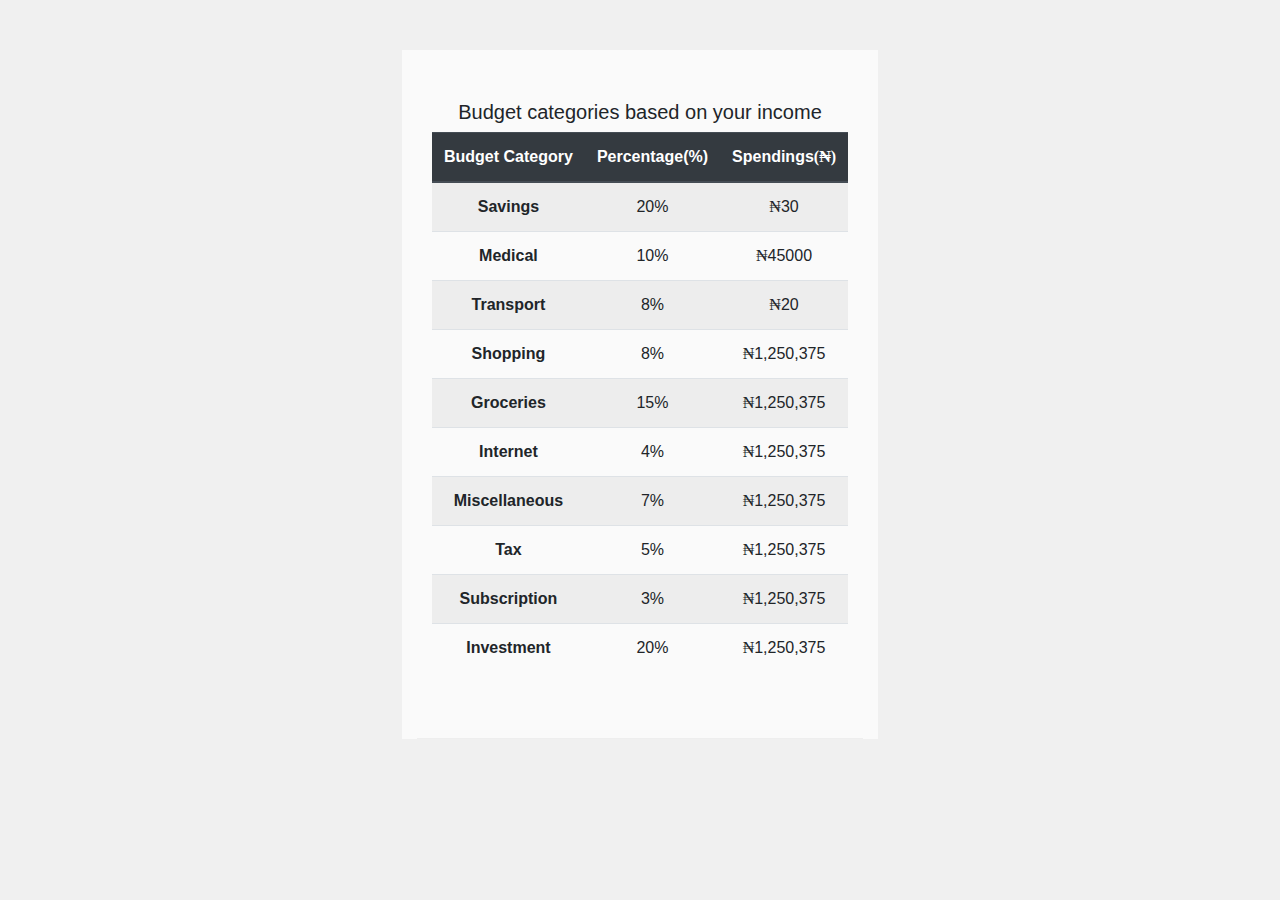
==== formatted_page.html @ 7abf2421 "Html and Css files" ====
<!DOCTYPE html>
<html lang="en">

<head>

    <title id="title">Budget Calculator</title>
    <!-- Required meta tags always come first -->
    <meta charset="utf-8">
    <meta name="viewport" content="width=device-width, initial-scale=1, shrink-to-fit=no">
    <meta http-equiv="x-ua-compatible" content="ie=edge">

    <!-- Bootstrap CSS -->
    <!-- build:css css/main.css -->
    <link rel="stylesheet" href="./css/bootstrap.min.css">
    <link rel="stylesheet" href="./css/font-awesome.min.css">
    <link rel="stylesheet" href="./css/styles2.css" >
    <!-- endbuild -->

</head>

<body>
    
    <div class="container">
        
                
                    <div id="survey-result" class="row row-content center-block">
                        <div class="col-12" >
                            <h5>Budget categories based on your income</h5>
                            <div class="table-responsive">
                                 <table class="table table-striped">
                                     <thead class="thead-dark">
                                         <tr>
                                             <th>Budget Category</th>
                                             <th>Percentage(%)</th>
                                             <th>Spendings<span class="naira">(₦)</span></th>
                                             
                                         </tr>
                                     </thead>
                                     <tbody>
                                         <tr>
                                             <th>Savings</th>
                                             <td>20%</td>
                                             <td><span class="naira">₦</span>30</td>                                             
                                         </tr>
                                         <tr>
                                             <th>Medical</th>
                                             <td>10%</td>
                                             <td><span class="naira">₦</span>45000</td>                                             
                                         </tr>
                                         <tr>
                                             <th>Transport</th>
                                             <td>8%</td>
                                             <td><span class="naira">₦</span>20</td>                                             
                                         </tr>
                                         <tr>
                                             <th>Shopping</th>
                                             <td>8%</td>
                                             <td><span class="naira">₦</span>1,250,375</td> 
                                         </tr>
                                         <tr>
                                            <th>Groceries</th>
                                            <td>15%</td>
                                            <td><span class="naira">₦</span>1,250,375</td> 
                                        </tr>
                                        <tr>
                                            <th>Internet</th>
                                            <td>4%</td>
                                            <td><span class="naira">₦</span>1,250,375</td> 
                                        </tr>
                                        <tr>
                                            <th>Miscellaneous</th>
                                            <td>7%</td>
                                            <td><span class="naira">₦</span>1,250,375</td> 
                                        </tr>
                                        <tr>
                                            <th>Tax</th>
                                            <td>5%</td>
                                            <td><span class="naira">₦</span>1,250,375</td> 
                                        </tr>
                                        <tr>
                                            <th>Subscription</th>
                                            <td>3%</td>
                                            <td><span class="naira">₦</span>1,250,375</td> 
                                        </tr>
                                        <tr>
                                            <th>Investment</th>
                                            <td>20%</td>
                                            <td><span class="naira">₦</span>1,250,375</td> 
                                        </tr>
                                     </tbody>
                                 </table>
                             </div>
                        </div>
                        
                    </div>                         
            
    

    </div>
    <!-- Bootstrap JS. -->
        
    <script src="./javascript/bootstrap.min.js"></script>
    

</body>

</html>
---- css/styles2.css ----
/* New styles for the form element*/
.naira{font-family:Tahoma,Arial Unicode MS,Lucida Sans Unicode}
.checkboxes label {
  display: inline-block;
  padding-right: 10px;
  white-space: nowrap;
    
}
.checkboxes input {
  vertical-align: middle;
}
.checkboxes label span {
  vertical-align: middle;
}

 
 #somelabel{
  float: left;
clear:left;  
}

    .row-header {
  margin: 0px auto;
  padding: 0px 0px; }

.row-content {
  margin: 0px auto;
  padding: 50px 0px;
  border-bottom: 1px ridge;
  min-height: 400px;
    text-align:center;
}


body {
  padding: 50px 0px 0px 0px;
  z-index: 0;
background-color: #F0F0F0;}



.tab-content {
  border-left: 1px solid #ddd;
  border-right: 1px solid #ddd;
  border-bottom: 1px solid #ddd;
  padding: 10px; }


.container {
  width: fit-content;
 }
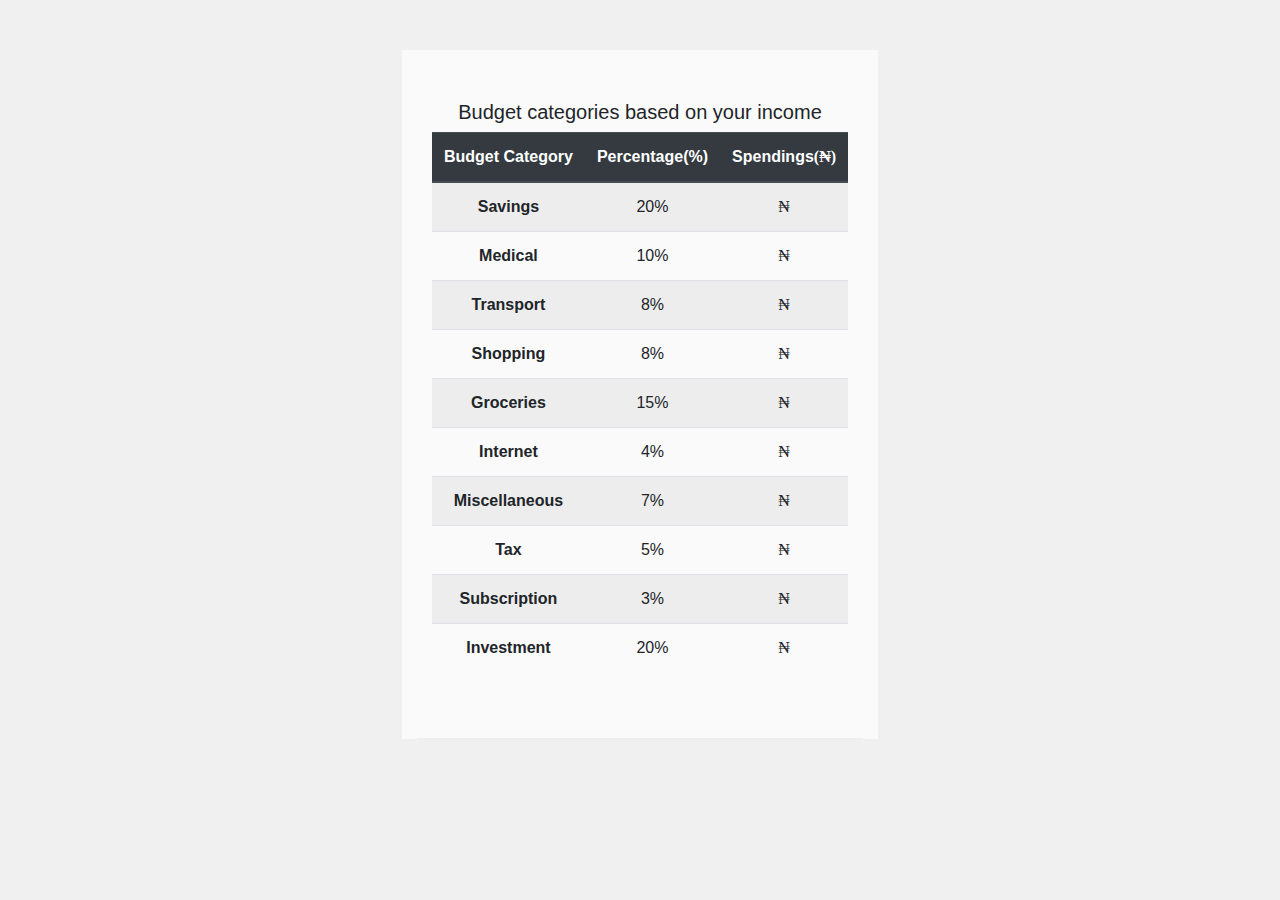
==== commit c5a16ae4: "Almost there" ====
--- a/formatted_page.html
+++ b/formatted_page.html
@@ -15,6 +15,23 @@
     <link rel="stylesheet" href="./css/font-awesome.min.css">
     <link rel="stylesheet" href="./css/styles2.css" >
     <!-- endbuild -->
+    <script>
+    function calculate() {
+  income = document.getElementById("income").value;
+  savings = (income * 0.20);
+  medical = (income * 0.10);
+  transport = (income * 0.08);
+  shopping = (income * 0.08);
+  groceries = (income * 0.15);
+  internet = (income * 0.04);
+  miscellaneous = (income * 0.07);
+  tax = (income * 0.05);
+  subscription = (income * 0.03);
+  investment = (income * 0.20);
+}
+
+
+    </script>
 
 </head>
 
@@ -33,59 +50,58 @@
                                              <th>Budget Category</th>
                                              <th>Percentage(%)</th>
                                              <th>Spendings<span class="naira">(₦)</span></th>
-                                             
                                          </tr>
                                      </thead>
                                      <tbody>
                                          <tr>
                                              <th>Savings</th>
                                              <td>20%</td>
-                                             <td><span class="naira">₦</span>30</td>                                             
+                                             <td><span class="naira" id="savings">₦</span></td>                                             
                                          </tr>
                                          <tr>
                                              <th>Medical</th>
                                              <td>10%</td>
-                                             <td><span class="naira">₦</span>45000</td>                                             
+                                             <td><span class="naira" id="medical">₦</span></td>                                             
                                          </tr>
                                          <tr>
                                              <th>Transport</th>
                                              <td>8%</td>
-                                             <td><span class="naira">₦</span>20</td>                                             
+                                             <td><span class="naira" id="transport">₦</span></td>                                             
                                          </tr>
                                          <tr>
                                              <th>Shopping</th>
                                              <td>8%</td>
-                                             <td><span class="naira">₦</span>1,250,375</td> 
+                                             <td><span class="naira" id="shopping">₦</span></td> 
                                          </tr>
                                          <tr>
                                             <th>Groceries</th>
                                             <td>15%</td>
-                                            <td><span class="naira">₦</span>1,250,375</td> 
+                                            <td><span class="naira" id="groceries">₦</span></td> 
                                         </tr>
                                         <tr>
                                             <th>Internet</th>
                                             <td>4%</td>
-                                            <td><span class="naira">₦</span>1,250,375</td> 
+                                            <td><span class="naira" id="internet">₦</span></td> 
                                         </tr>
                                         <tr>
                                             <th>Miscellaneous</th>
                                             <td>7%</td>
-                                            <td><span class="naira">₦</span>1,250,375</td> 
+                                            <td><span class="naira" id="miscellaneous">₦</span></td> 
                                         </tr>
                                         <tr>
                                             <th>Tax</th>
                                             <td>5%</td>
-                                            <td><span class="naira">₦</span>1,250,375</td> 
+                                            <td><span class="naira" id="tax">₦</span></td> 
                                         </tr>
                                         <tr>
                                             <th>Subscription</th>
                                             <td>3%</td>
-                                            <td><span class="naira">₦</span>1,250,375</td> 
+                                            <td><span class="naira" id="subscription">₦</span></td> 
                                         </tr>
                                         <tr>
                                             <th>Investment</th>
                                             <td>20%</td>
-                                            <td><span class="naira">₦</span>1,250,375</td> 
+                                            <td><span class="naira" id="investment">₦</span></td> 
                                         </tr>
                                      </tbody>
                                  </table>
